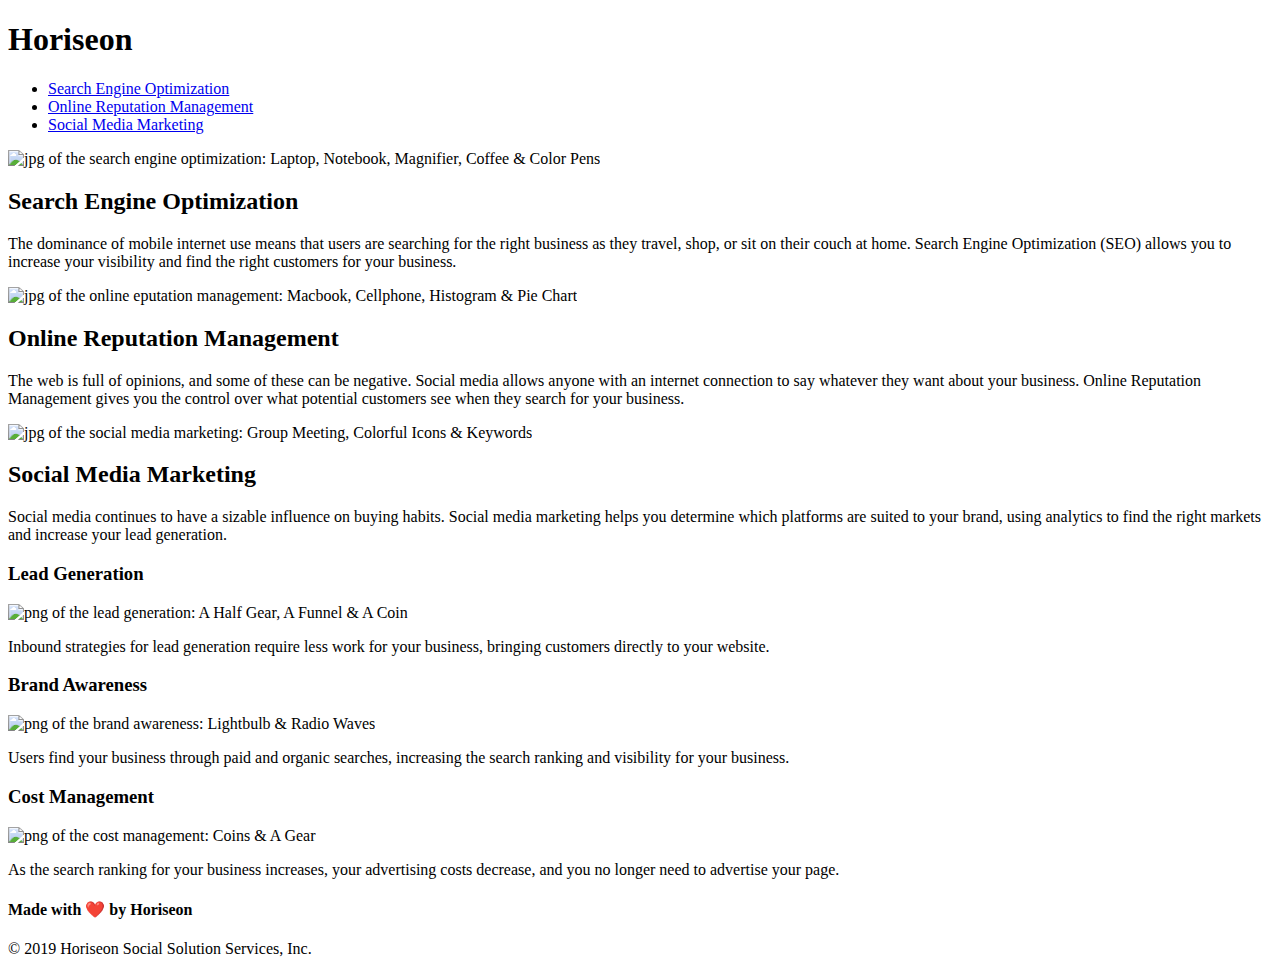
==== index.html @ 9e618ca4 "Change the folder structure & Add .gitignore" ====
<!DOCTYPE html>
<html lang="en-us">

<head>
    <meta charset="UTF-8" />
    <title>Horiseon Social Solution Services</title>
    <link rel="stylesheet" href="./assets/css/style.css">
</head>

<body>
    <!-- Header --> 
    <header class="header"> 
        <h1>Hori<span class="seo">seo</span>n</h1>
        <nav id="top-navbar">    <!-- Navigation Bar --> 
            <ul>
                <li>
                    <a href="#search-engine-optimization">Search Engine Optimization</a>
                </li>
                <li>
                    <a href="#online-reputation-management">Online Reputation Management</a>
                </li>
                <li>
                    <a href="#social-media-marketing">Social Media Marketing</a>
                </li>
            </ul>
        </nav>
    </header>

    <!-- Primary Figure --> 
    <figure class="hero"></figure>

    <!-- Main Body Content --> 
    <main class="content">
        <section class="search-engine-optimization">    <!-- Main Section 01 -->
            <img src="./assets/images/search-engine-optimization.jpg" alt="jpg of the search engine optimization: Laptop, Notebook, Magnifier, Coffee & Color Pens" class="float-left" />
            <h2>Search Engine Optimization</h2>
            <p>
                The dominance of mobile internet use means that users are searching for the right business as they travel, shop, or sit on their couch at home. Search Engine Optimization (SEO) allows you to increase your visibility and find the right customers for your business.
            </p>
        </section>
        <section id="online-reputation-management" class="online-reputation-management">    <!-- Main Section 02 -->
            <img src="./assets/images/online-reputation-management.jpg" alt="jpg of the online eputation management: Macbook, Cellphone, Histogram & Pie Chart" class="float-right" />
            <h2>Online Reputation Management</h2>
            <p>
                The web is full of opinions, and some of these can be negative. Social media allows anyone with an internet connection to say whatever they want about your business. Online Reputation Management gives you the control over what potential customers see when they search for your business.
            </p>
        </section>
        <section id="social-media-marketing" class="social-media-marketing">    <!-- Main Section 03 -->
            <img src="./assets/images/social-media-marketing.jpg" alt="jpg of the social media marketing: Group Meeting, Colorful Icons & Keywords" class="float-left" />
            <h2>Social Media Marketing</h2>
            <p>
                Social media continues to have a sizable influence on buying habits. Social media marketing helps you determine which platforms are suited to your brand, using analytics to find the right markets and increase your lead generation.
            </p>
        </section>
    </main>
    <!-- Sidebar Content -->
    <aside class="benefits">
        <section class="benefit-lead">  <!-- Aside Section 01 -->
            <h3>Lead Generation</h3>
            <img src="./assets/images/lead-generation.png" alt="png of the lead generation: A Half Gear, A Funnel & A Coin" />
            <p>
                Inbound strategies for lead generation require less work for your business, bringing customers directly to your website.
            </p>
        </section>
        <section class="benefit-brand"> <!-- Aside Section 02 -->
            <h3>Brand Awareness</h3>
            <img src="./assets/images/brand-awareness.png" alt="png of the brand awareness: Lightbulb & Radio Waves" />
            <p>
                Users find your business through paid and organic searches, increasing the search ranking and visibility for your business.
            </p>
        </section>
        <section class="benefit-cost">  <!-- Aside Section 03 -->
            <h3>Cost Management</h3>
            <img src="./assets/images/cost-management.png" alt="png of the cost management: Coins & A Gear" />
            <p>
                As the search ranking for your business increases, your advertising costs decrease, and you no longer need to advertise your page.
            </p>
        </section>
    </aside>

    <!-- Footer -->
    <footer class="footer">
        <h4>Made with ❤️️ by Horiseon</h2>
        <p>
            &copy; 2019 Horiseon Social Solution Services, Inc.
        </p>
    </footer>
</body>

</html>
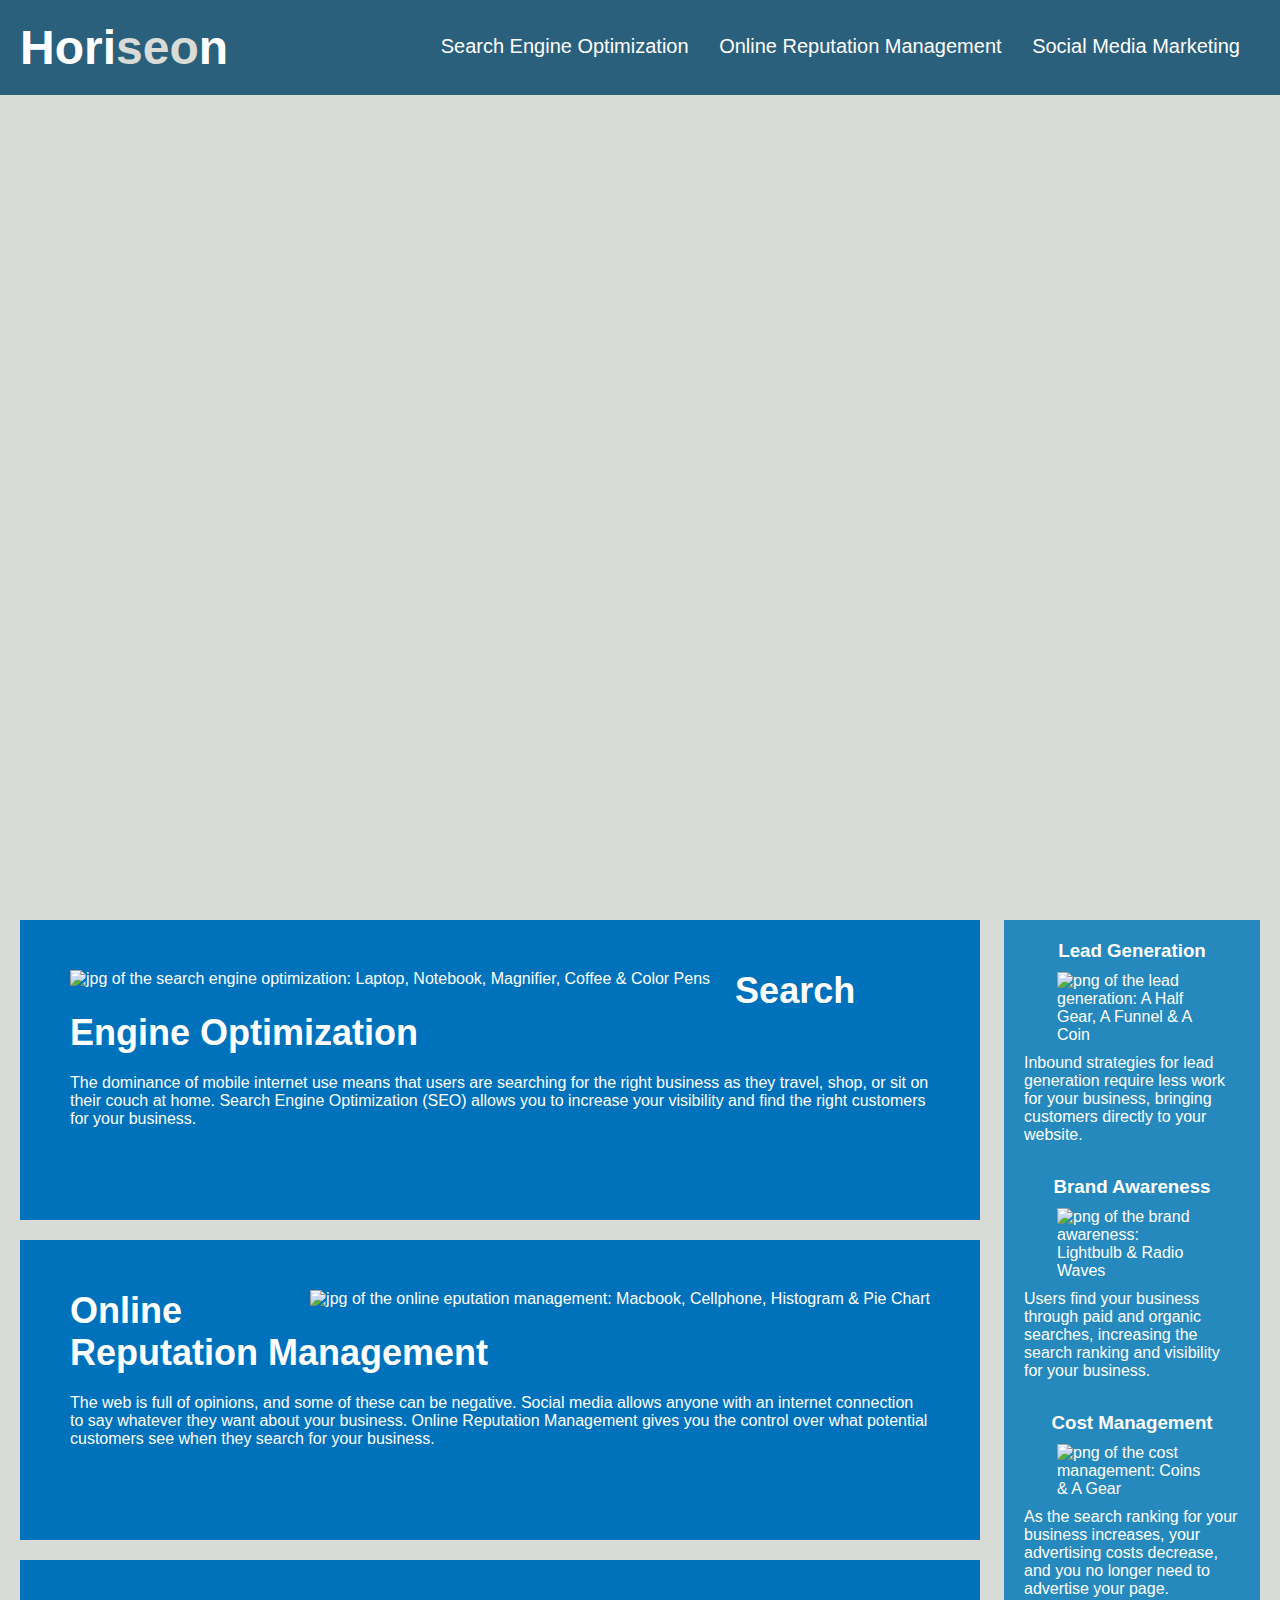
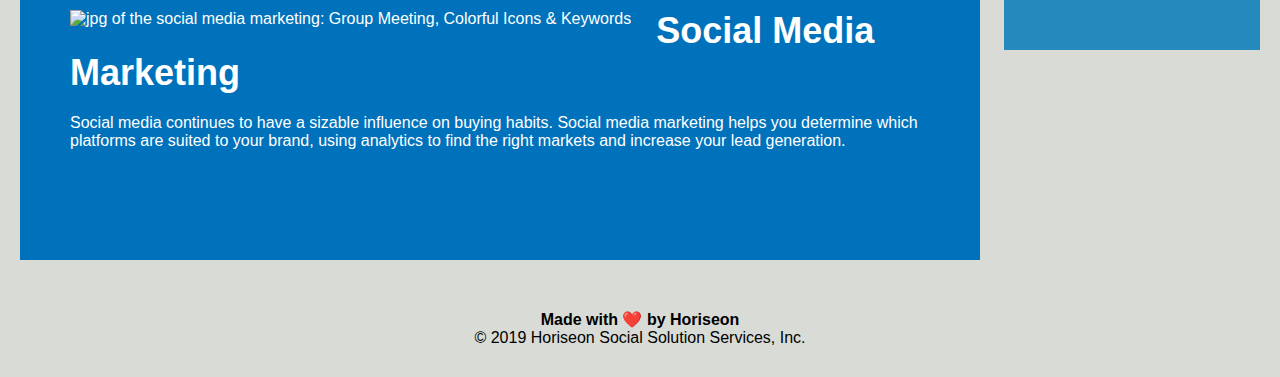
==== commit 89611360: "Change the reference name from a to upper case A" ====
--- a/index.html
+++ b/index.html
@@ -4,7 +4,7 @@
 <head>
     <meta charset="UTF-8" />
     <title>Horiseon Social Solution Services</title>
-    <link rel="stylesheet" href="./assets/css/style.css">
+    <link rel="stylesheet" href="./Assets/css/style.css">
 </head>
 
 <body>
--- a/Assets/css/style.css
+++ b/Assets/css/style.css
@@ -0,0 +1,205 @@
+* {
+    box-sizing: border-box;
+    padding: 0;
+    margin: 0;
+}
+
+body {
+    background-color: #d9dcd6;
+}
+
+.header {
+    padding: 20px;
+    font-family: 'Trebuchet MS', 'Lucida Sans Unicode', 'Lucida Grande', 'Lucida Sans', Arial, sans-serif;
+    background-color: #2a607c;
+    color: #ffffff;
+}
+
+.header h1 {
+    display: inline-block;
+    font-size: 48px;
+}
+
+.header h1 .seo {
+    color: #d9dcd6;
+}
+
+/* Add an id-selector: #top-navbar */
+.header div,
+#top-navbar {
+    padding-top: 15px;
+    margin-right: 20px;
+    float: right;
+    font-family: 'Gill Sans', 'Gill Sans MT', Calibri, 'Trebuchet MS', sans-serif;
+    font-size: 20px;
+}
+
+
+.header div ul,
+#top-navbar ul {
+    list-style-type: none;
+}
+
+.header div ul li,
+#top-navbar ul li {
+    display: inline-block;
+    margin-left: 25px;
+}
+
+a {
+    color: #ffffff;
+    text-decoration: none;
+}
+
+p {
+    font-size: 16px;
+}
+
+.hero {
+    height: 800px;
+    width: 100%;
+    margin-bottom: 25px;
+    background-image: url("../images/digital-marketing-meeting.jpg");
+    background-size: cover;
+    background-position: center;
+}
+
+.float-left {
+    float: left;
+    margin-right: 25px;
+}
+
+.float-right {
+    float: right;
+    margin-left: 25px;
+}
+
+.content {
+    width: 75%;
+    display: inline-block;
+    margin-left: 20px;
+}
+
+.benefits {
+    margin-right: 20px;
+    padding: 20px;
+    clear: both;
+    float: right;
+    width: 20%;
+    height: 100%;
+    font-family: 'Gill Sans', 'Gill Sans MT', Calibri, 'Trebuchet MS', sans-serif;
+    background-color: #2589bd;
+}
+
+.benefit-lead {
+    margin-bottom: 32px;
+    color: #ffffff;
+}
+
+.benefit-brand {
+    margin-bottom: 32px;
+    color: #ffffff;
+}
+
+.benefit-cost {
+    margin-bottom: 32px;
+    color: #ffffff;
+}
+
+.benefit-lead h3 {
+    margin-bottom: 10px;
+    text-align: center;
+}
+
+.benefit-brand h3 {
+    margin-bottom: 10px;
+    text-align: center;
+}
+
+.benefit-cost h3 {
+    margin-bottom: 10px;
+    text-align: center;
+}
+
+.benefit-lead img {
+    display: block;
+    margin: 10px auto;
+    max-width: 150px;
+}
+
+.benefit-brand img {
+    display: block;
+    margin: 10px auto;
+    max-width: 150px;
+}
+
+.benefit-cost img {
+    display: block;
+    margin: 10px auto;
+    max-width: 150px;
+}
+
+.search-engine-optimization {
+    margin-bottom: 20px;
+    padding: 50px;
+    height: 300px;
+    font-family: 'Gill Sans', 'Gill Sans MT', Calibri, 'Trebuchet MS', sans-serif;
+    background-color: #0072bb;
+    color: #ffffff;
+}
+
+.online-reputation-management {
+    margin-bottom: 20px;
+    padding: 50px;
+    height: 300px;
+    font-family: 'Gill Sans', 'Gill Sans MT', Calibri, 'Trebuchet MS', sans-serif;
+    background-color: #0072bb;
+    color: #ffffff;
+}
+
+.social-media-marketing {
+    margin-bottom: 20px;
+    padding: 50px;
+    height: 300px;
+    font-family: 'Gill Sans', 'Gill Sans MT', Calibri, 'Trebuchet MS', sans-serif;
+    background-color: #0072bb;
+    color: #ffffff;
+}
+
+.search-engine-optimization img {
+    max-height: 200px;
+}
+
+.online-reputation-management img {
+    max-height: 200px;
+}
+
+.social-media-marketing img {
+    max-height: 200px;
+}
+
+.search-engine-optimization h2 {
+    margin-bottom: 20px;
+    font-size: 36px;
+}
+
+.online-reputation-management h2 {
+    margin-bottom: 20px;
+    font-size: 36px;
+}
+
+.social-media-marketing h2 {
+    margin-bottom: 20px;
+    font-size: 36px;
+}
+
+.footer {
+    padding: 30px;
+    clear: both;
+    font-family: 'Trebuchet MS', 'Lucida Sans Unicode', 'Lucida Grande', 'Lucida Sans', Arial, sans-serif;
+    text-align: center;
+}
+
+.footer h2 {
+    font-size: 20px;
+}
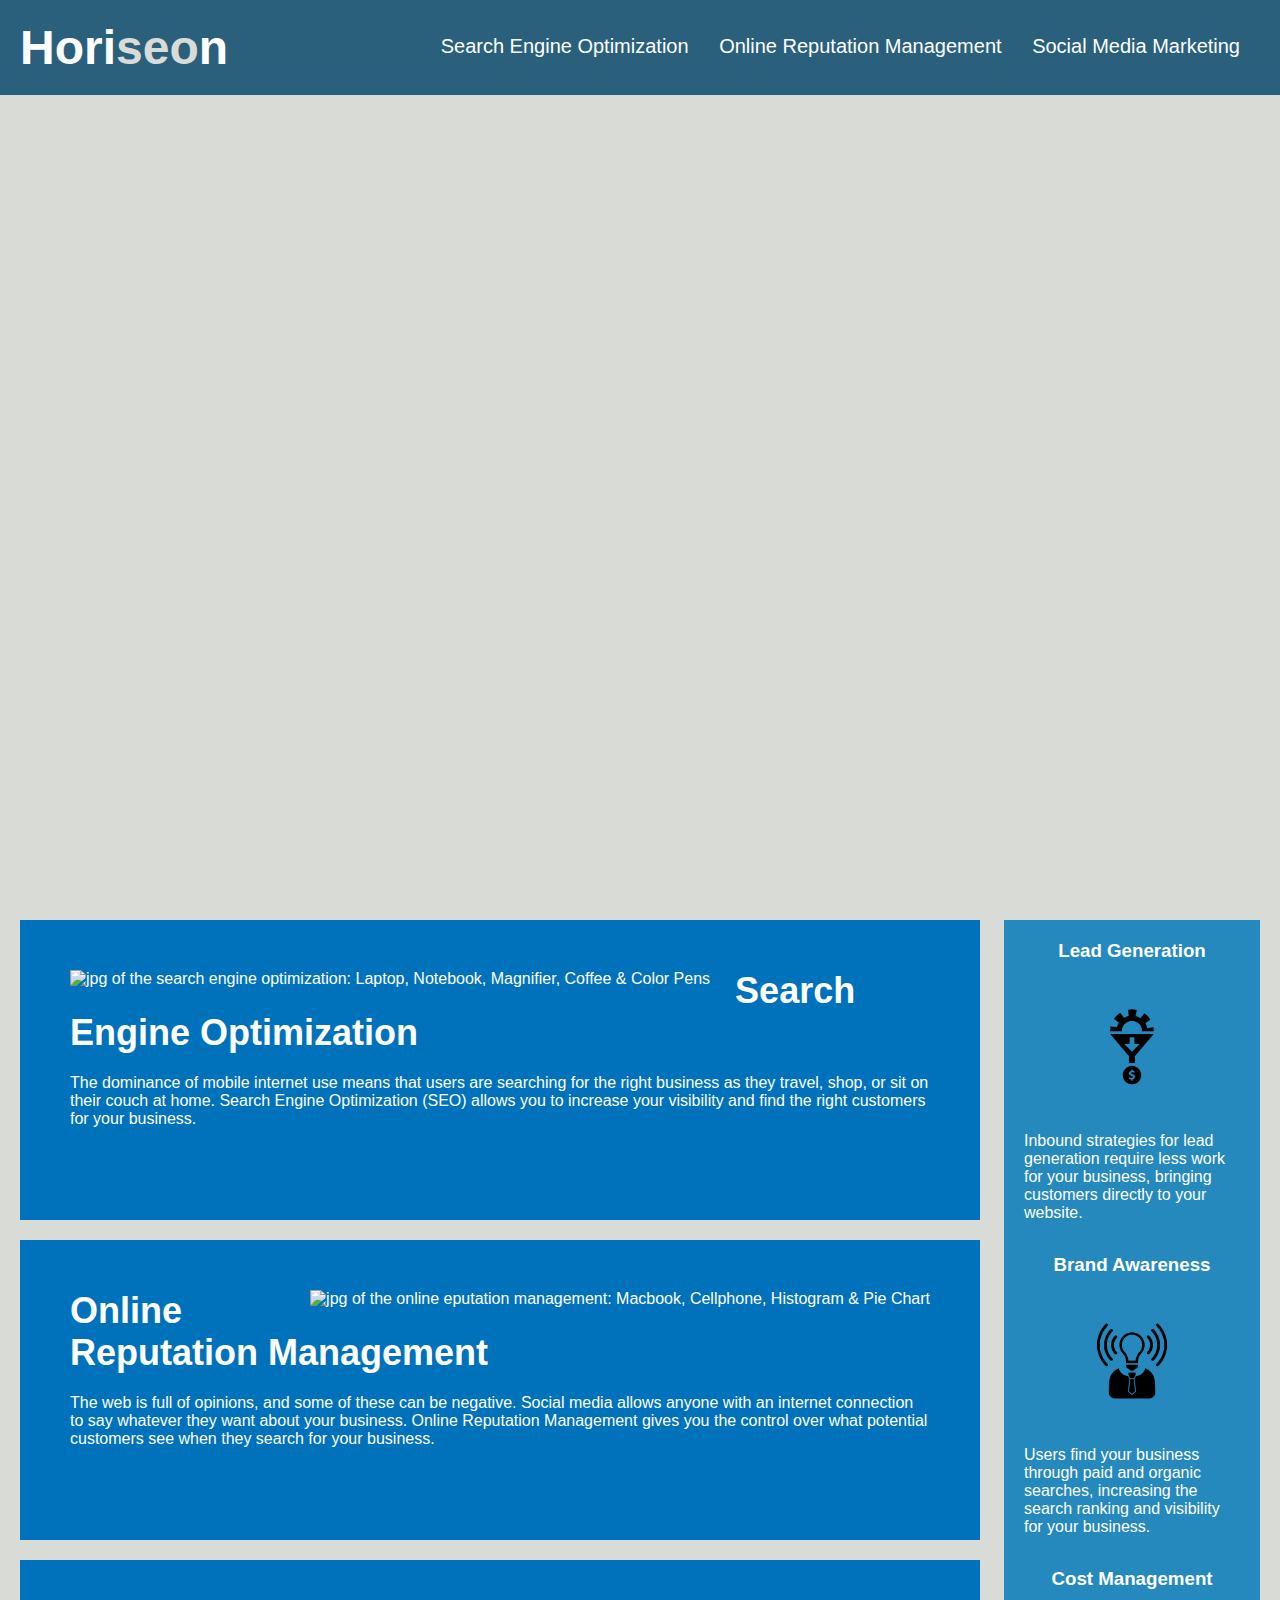
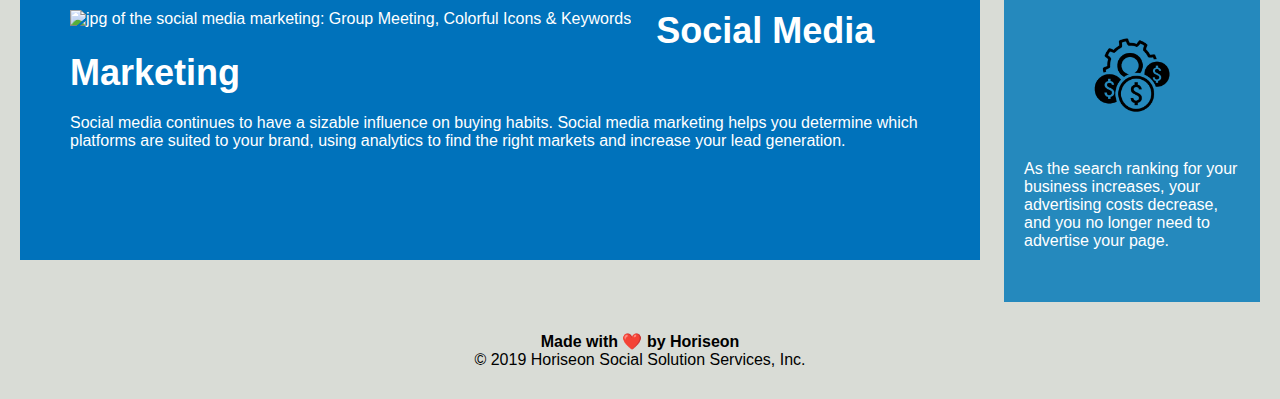
==== commit e5d8d1f7: "Fix for not properly diplaying the images" ====
--- a/index.html
+++ b/index.html
@@ -32,21 +32,21 @@
     <!-- Main Body Content --> 
     <main class="content">
         <section class="search-engine-optimization">    <!-- Main Section 01 -->
-            <img src="./assets/images/search-engine-optimization.jpg" alt="jpg of the search engine optimization: Laptop, Notebook, Magnifier, Coffee & Color Pens" class="float-left" />
+            <img src="./Assets/images/search-engine-optimization.jpg" alt="jpg of the search engine optimization: Laptop, Notebook, Magnifier, Coffee & Color Pens" class="float-left" />
             <h2>Search Engine Optimization</h2>
             <p>
                 The dominance of mobile internet use means that users are searching for the right business as they travel, shop, or sit on their couch at home. Search Engine Optimization (SEO) allows you to increase your visibility and find the right customers for your business.
             </p>
         </section>
         <section id="online-reputation-management" class="online-reputation-management">    <!-- Main Section 02 -->
-            <img src="./assets/images/online-reputation-management.jpg" alt="jpg of the online eputation management: Macbook, Cellphone, Histogram & Pie Chart" class="float-right" />
+            <img src="./Assets/images/online-reputation-management.jpg" alt="jpg of the online eputation management: Macbook, Cellphone, Histogram & Pie Chart" class="float-right" />
             <h2>Online Reputation Management</h2>
             <p>
                 The web is full of opinions, and some of these can be negative. Social media allows anyone with an internet connection to say whatever they want about your business. Online Reputation Management gives you the control over what potential customers see when they search for your business.
             </p>
         </section>
         <section id="social-media-marketing" class="social-media-marketing">    <!-- Main Section 03 -->
-            <img src="./assets/images/social-media-marketing.jpg" alt="jpg of the social media marketing: Group Meeting, Colorful Icons & Keywords" class="float-left" />
+            <img src="./Assets/images/social-media-marketing.jpg" alt="jpg of the social media marketing: Group Meeting, Colorful Icons & Keywords" class="float-left" />
             <h2>Social Media Marketing</h2>
             <p>
                 Social media continues to have a sizable influence on buying habits. Social media marketing helps you determine which platforms are suited to your brand, using analytics to find the right markets and increase your lead generation.
@@ -57,21 +57,21 @@
     <aside class="benefits">
         <section class="benefit-lead">  <!-- Aside Section 01 -->
             <h3>Lead Generation</h3>
-            <img src="./assets/images/lead-generation.png" alt="png of the lead generation: A Half Gear, A Funnel & A Coin" />
+            <img src="./Assets/images/lead-generation.png" alt="png of the lead generation: A Half Gear, A Funnel & A Coin" />
             <p>
                 Inbound strategies for lead generation require less work for your business, bringing customers directly to your website.
             </p>
         </section>
         <section class="benefit-brand"> <!-- Aside Section 02 -->
             <h3>Brand Awareness</h3>
-            <img src="./assets/images/brand-awareness.png" alt="png of the brand awareness: Lightbulb & Radio Waves" />
+            <img src="./Assets/images/brand-awareness.png" alt="png of the brand awareness: Lightbulb & Radio Waves" />
             <p>
                 Users find your business through paid and organic searches, increasing the search ranking and visibility for your business.
             </p>
         </section>
         <section class="benefit-cost">  <!-- Aside Section 03 -->
             <h3>Cost Management</h3>
-            <img src="./assets/images/cost-management.png" alt="png of the cost management: Coins & A Gear" />
+            <img src="./Assets/images/cost-management.png" alt="png of the cost management: Coins & A Gear" />
             <p>
                 As the search ranking for your business increases, your advertising costs decrease, and you no longer need to advertise your page.
             </p>
